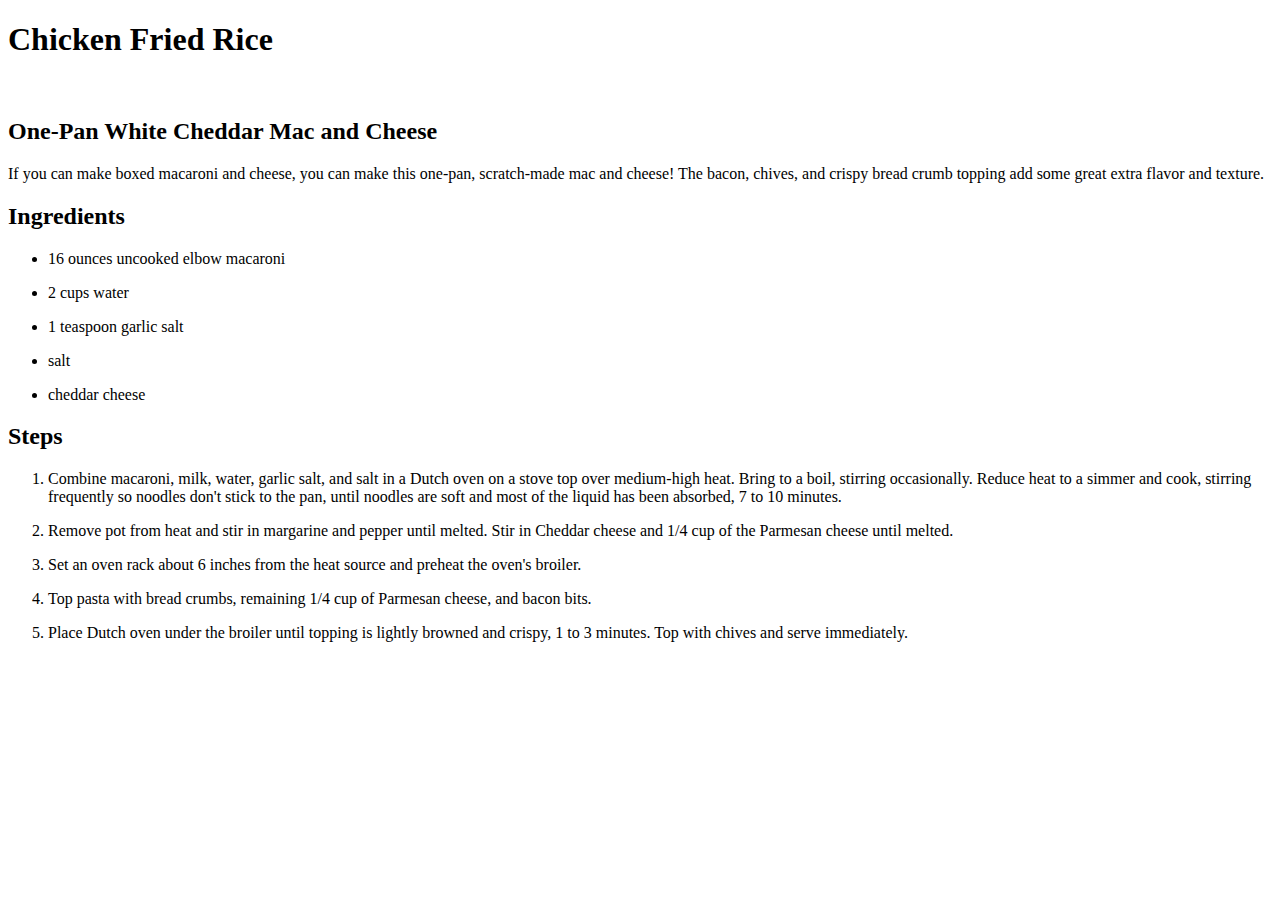
==== recipes/fried_rice.html @ 28fb2a5d "init: start diff recipes pages + basic html" ====
<!DOCTYPE html>
<html lang="en">
<head>
    <meta charset="UTF-8">
    <meta http-equiv="X-UA-Compatible" content="IE=edge">
    <meta name="viewport" content="width=device-width, initial-scale=1.0">
    <title>Fried rice</title>
</head>
<body>
    <section class="heading">
        <h1>Chicken Fried Rice</h1>
        <img href="../src/chicken-fried-rice.webp">
        <h2>One-Pan White Cheddar Mac and Cheese</h2>
        <p>If you can make boxed macaroni and cheese, you can make this one-pan, scratch-made mac and cheese! The bacon, chives, and crispy bread crumb topping add some great extra flavor and texture.</p>
    </section>

    <section class="ingredients">
        <h2>Ingredients</h2>
        <ul>
            <li><p>16 ounces uncooked elbow macaroni</p></li>
            <li><p>2 cups water</p></li>
            <li><p>1 teaspoon garlic salt</p></li>
            <li><p>salt</p></li>
            <li><p>cheddar cheese</p></li>
        </ul>
    </section>

    <section class="steps">
        <h2>Steps</h2>
        <ol>
            <li><p>Combine macaroni, milk, water, garlic salt, and salt in a Dutch oven on a stove top over medium-high heat. Bring to a boil, stirring occasionally. Reduce heat to a simmer and cook, stirring frequently so noodles don't stick to the pan, until noodles are soft and most of the liquid has been absorbed, 7 to 10 minutes.</p></li>
            <li><p>Remove pot from heat and stir in margarine and pepper until melted. Stir in Cheddar cheese and 1/4 cup of the Parmesan cheese until melted.</p></li>
            <li><p>Set an oven rack about 6 inches from the heat source and preheat the oven's broiler.</p></li>
            <li><p>Top pasta with bread crumbs, remaining 1/4 cup of Parmesan cheese, and bacon bits.</p></li>
            <li><p>Place Dutch oven under the broiler until topping is lightly browned and crispy, 1 to 3 minutes. Top with chives and serve immediately.</p></li>
        </ol>
    </section>
</body>
</html>
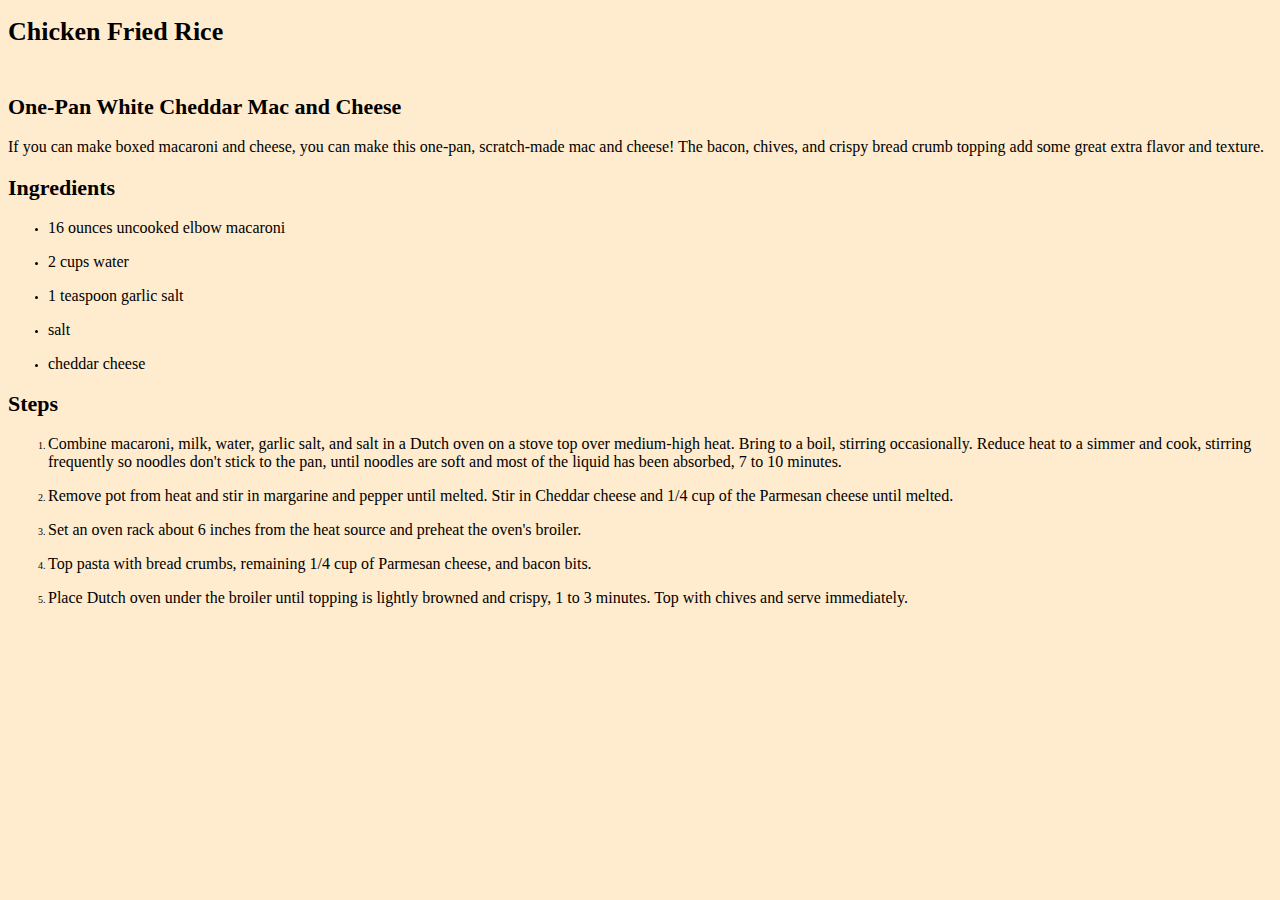
==== commit 2b4c8886: "feat: add some css" ====
--- a/recipes/fried_rice.html
+++ b/recipes/fried_rice.html
@@ -4,36 +4,37 @@
     <meta charset="UTF-8">
     <meta http-equiv="X-UA-Compatible" content="IE=edge">
     <meta name="viewport" content="width=device-width, initial-scale=1.0">
+    <link rel="stylesheet" href="../style.css">
     <title>Fried rice</title>
 </head>
 <body>
-    <section class="heading">
-        <h1>Chicken Fried Rice</h1>
-        <img href="../src/chicken-fried-rice.webp">
-        <h2>One-Pan White Cheddar Mac and Cheese</h2>
-        <p>If you can make boxed macaroni and cheese, you can make this one-pan, scratch-made mac and cheese! The bacon, chives, and crispy bread crumb topping add some great extra flavor and texture.</p>
-    </section>
+        <section class="heading">
+            <h1>Chicken Fried Rice</h1>
+            <img href="../src/chicken-fried-rice.webp">
+            <h2>One-Pan White Cheddar Mac and Cheese</h2>
+            <p>If you can make boxed macaroni and cheese, you can make this one-pan, scratch-made mac and cheese! The bacon, chives, and crispy bread crumb topping add some great extra flavor and texture.</p>
+        </section>
 
-    <section class="ingredients">
-        <h2>Ingredients</h2>
-        <ul>
-            <li><p>16 ounces uncooked elbow macaroni</p></li>
-            <li><p>2 cups water</p></li>
-            <li><p>1 teaspoon garlic salt</p></li>
-            <li><p>salt</p></li>
-            <li><p>cheddar cheese</p></li>
-        </ul>
-    </section>
+        <section class="ingredients">
+            <h2>Ingredients</h2>
+            <ul>
+                <li><p>16 ounces uncooked elbow macaroni</p></li>
+                <li><p>2 cups water</p></li>
+                <li><p>1 teaspoon garlic salt</p></li>
+                <li><p>salt</p></li>
+                <li><p>cheddar cheese</p></li>
+            </ul>
+        </section>
 
-    <section class="steps">
-        <h2>Steps</h2>
-        <ol>
-            <li><p>Combine macaroni, milk, water, garlic salt, and salt in a Dutch oven on a stove top over medium-high heat. Bring to a boil, stirring occasionally. Reduce heat to a simmer and cook, stirring frequently so noodles don't stick to the pan, until noodles are soft and most of the liquid has been absorbed, 7 to 10 minutes.</p></li>
-            <li><p>Remove pot from heat and stir in margarine and pepper until melted. Stir in Cheddar cheese and 1/4 cup of the Parmesan cheese until melted.</p></li>
-            <li><p>Set an oven rack about 6 inches from the heat source and preheat the oven's broiler.</p></li>
-            <li><p>Top pasta with bread crumbs, remaining 1/4 cup of Parmesan cheese, and bacon bits.</p></li>
-            <li><p>Place Dutch oven under the broiler until topping is lightly browned and crispy, 1 to 3 minutes. Top with chives and serve immediately.</p></li>
-        </ol>
-    </section>
+        <section class="steps">
+            <h2>Steps</h2>
+            <ol>
+                <li><p>Combine macaroni, milk, water, garlic salt, and salt in a Dutch oven on a stove top over medium-high heat. Bring to a boil, stirring occasionally. Reduce heat to a simmer and cook, stirring frequently so noodles don't stick to the pan, until noodles are soft and most of the liquid has been absorbed, 7 to 10 minutes.</p></li>
+                <li><p>Remove pot from heat and stir in margarine and pepper until melted. Stir in Cheddar cheese and 1/4 cup of the Parmesan cheese until melted.</p></li>
+                <li><p>Set an oven rack about 6 inches from the heat source and preheat the oven's broiler.</p></li>
+                <li><p>Top pasta with bread crumbs, remaining 1/4 cup of Parmesan cheese, and bacon bits.</p></li>
+                <li><p>Place Dutch oven under the broiler until topping is lightly browned and crispy, 1 to 3 minutes. Top with chives and serve immediately.</p></li>
+            </ol>
+        </section>
 </body>
 </html>--- a/style.css
+++ b/style.css
@@ -0,0 +1,27 @@
+html {
+    font-size: 10px;
+    font-weight: 400;
+}
+
+body {
+    background-color:blanchedalmond;
+}
+
+h1 {
+    font-size: 2.6rem;
+}
+
+h2 {
+    font-size: 2.2rem;
+}
+
+p, a {
+    font-size: 1.6rem;
+}
+
+main {
+    display: flex;
+    flex-direction: column;
+    align-items: center;
+    justify-content: center;
+}